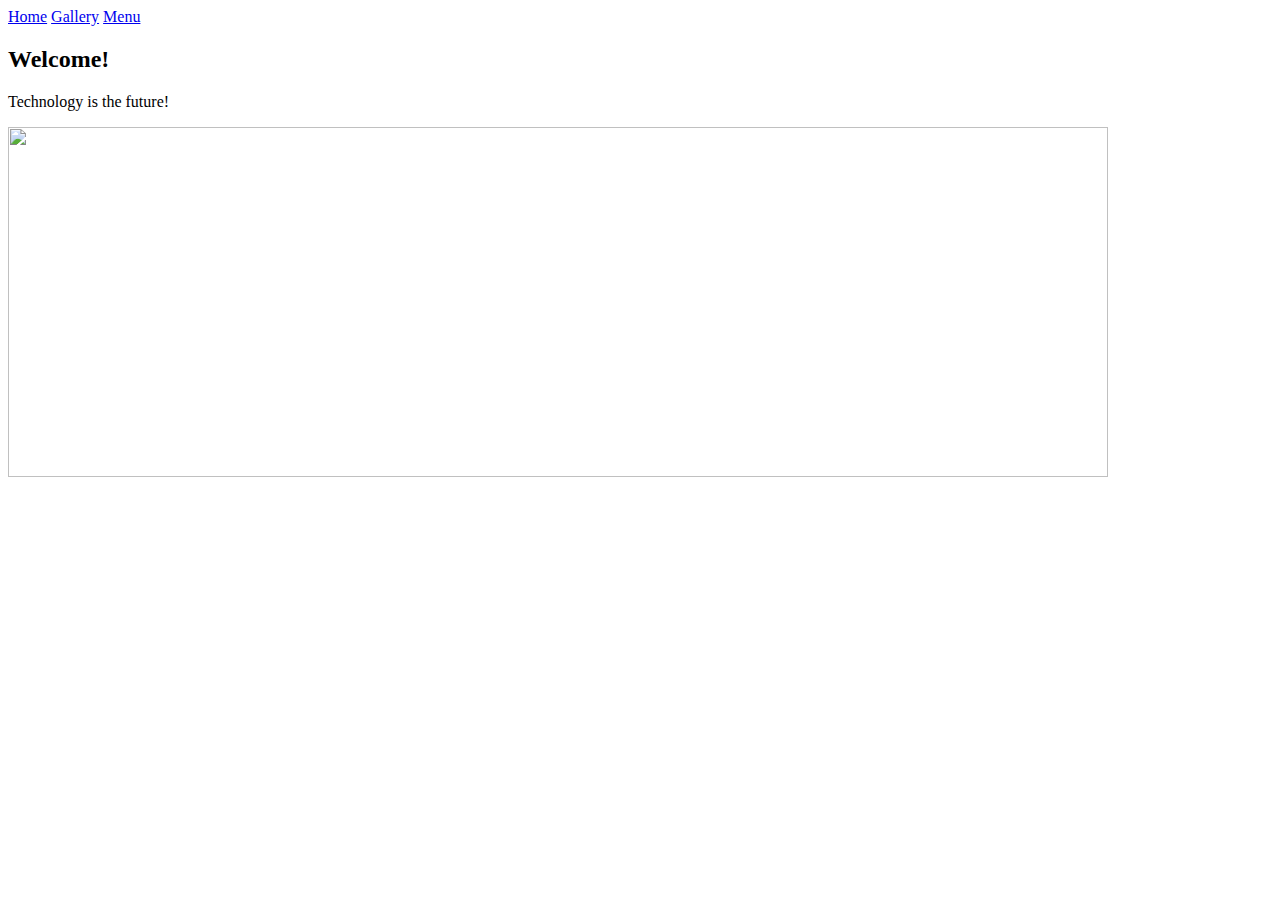
==== Web/Images-links/index.html @ 701dfeb3 "Add files via upload" ====
<!DOCTYPE html>
<html lang="en">
<head>
    <meta charset="UTF-8">
    <meta name="viewport" content="width=device-width, initial-scale=1.0">
    <title>Home</title>
    <link rel="stylesheet" href="style.css">
    <style>
        
    </style>
</head>
<body>
    <header>
        <nav class="navbar">
            <a href="index.html">Home</a>
            <a href="gallery.html">Gallery</a>
            <a href="menu.html">Menu</a>
        </nav>
    </header>
    <p><h2>Welcome!</h2></p>
    <p>Technology is the future!</p>

    <p><a href="https://medium.com/@niyajohn9495/short-article-about-technology-bebdea8736e1#:~:text=Technology%20affects%20people%20all%20over%20the%20world.,computers%2C%20and%20the%20virtual%20reality." target="_blank"><img src="images/image12.avif" width="1100" height="350"></a></p>
</body>
</html>
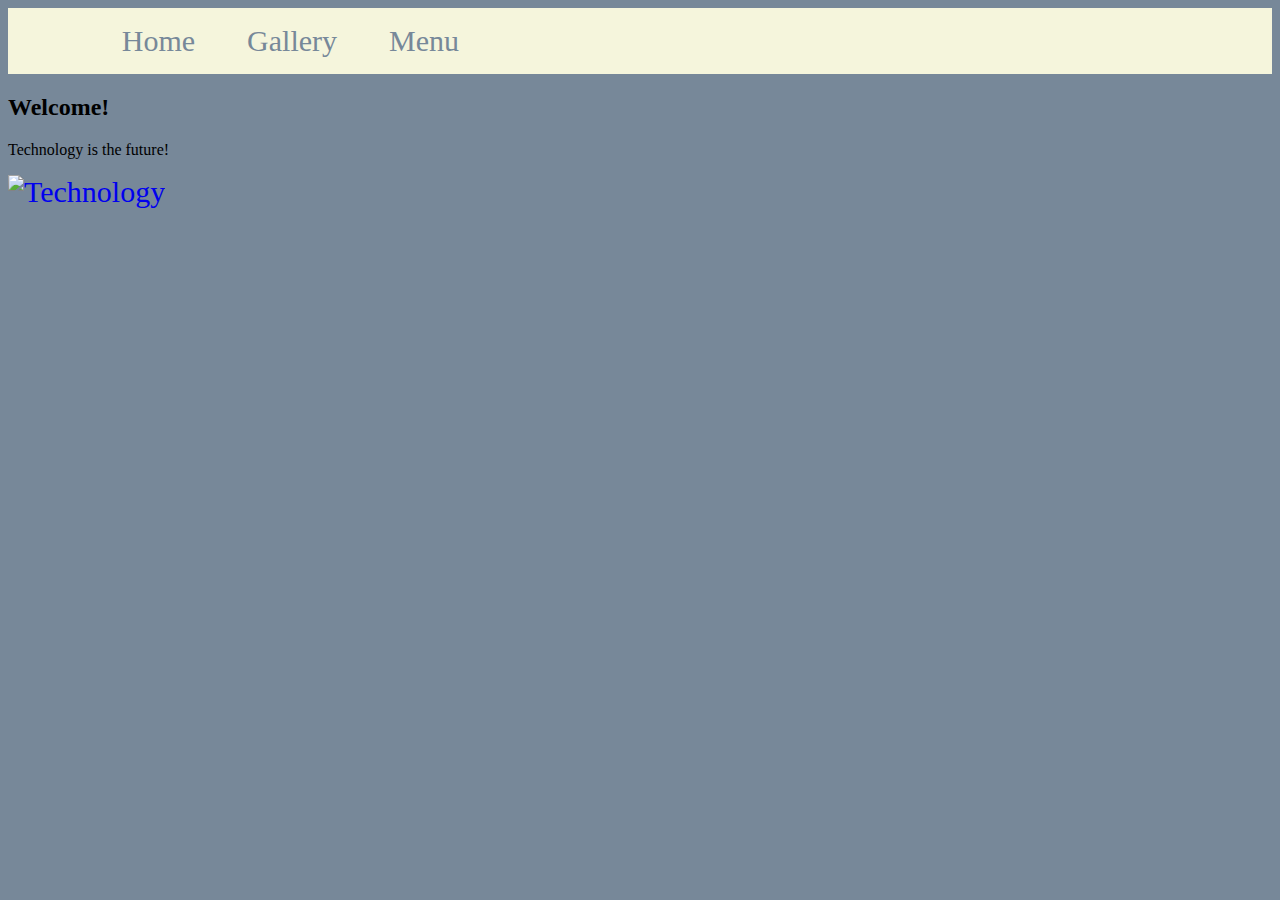
==== commit 0b5a5111: "Add files via upload" ====
--- a/Web/Images-links/index.html
+++ b/Web/Images-links/index.html
@@ -20,6 +20,6 @@
     <p><h2>Welcome!</h2></p>
     <p>Technology is the future!</p>
 
-    <p><a href="https://medium.com/@niyajohn9495/short-article-about-technology-bebdea8736e1#:~:text=Technology%20affects%20people%20all%20over%20the%20world.,computers%2C%20and%20the%20virtual%20reality." target="_blank"><img src="images/image12.avif" width="1100" height="350"></a></p>
+    <p><a href="https://medium.com/@niyajohn9495/short-article-about-technology-bebdea8736e1#:~:text=Technology%20affects%20people%20all%20over%20the%20world.,computers%2C%20and%20the%20virtual%20reality." target="_blank"><img src="./images/technology.avif"  alt="Technology" width="1100" height="350"></a></p>
 </body>
 </html>--- a/Web/Images-links/style.css
+++ b/Web/Images-links/style.css
@@ -0,0 +1,44 @@
+
+body{
+    background-color: lightslategray;
+
+}
+header{
+    top: 0;
+    left: 0;
+    right: 0;
+    background-color: beige;
+    padding: 1rem 9%;
+    align-items: center;
+
+}
+header .navbar a{
+    text-decoration: none;
+    font-size: 30px;
+    color: lightslategray;
+    padding-right: 3rem;
+    text-align: center;
+}
+.box-container{
+    display: flex;
+    flex-wrap: wrap;
+    gap: 1.5rem;
+}
+.box-container .box{
+    flex: 1 1 20rem;
+    box-shadow: 0 .5rem 1.5rem rgba(0,0,0,.1);
+    border-radius: .5rem;
+    border: .1rem solid lightgrey;
+    position:relative;
+}
+.box-container .box .image{
+    position: relative;
+    text-align: center;
+    padding-top: 2rem;
+    overflow: hidden;
+    
+}
+li,a{
+    font-size: 30px;
+    text-decoration: none;
+}
